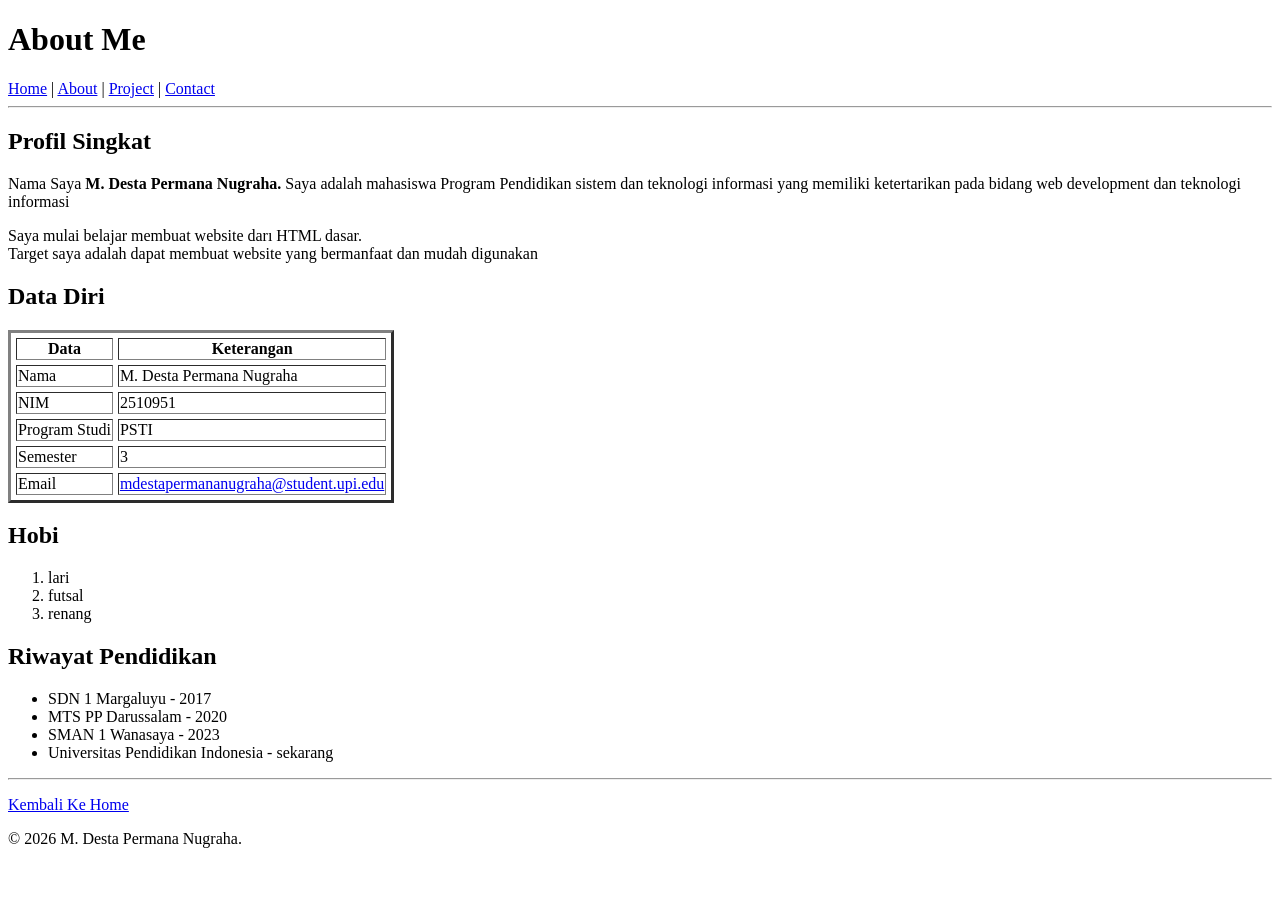
==== About.html @ 0afbf9d1 "Commit Pertama" ====
<!doctype html>
<html lang="id">
  <head>
    <meta charset="UTF-8" />
  </head>
  <title>Website desta</title>
  <body>
    <h1>About Me</h1>
  </body>
</html>
<nav>
  <a href="Home.html">Home</a> | <a href="About.html">About</a> |
  <a href="Project.html">Project</a> | <a href="Contact.html">Contact</a>
</nav>
<hr />
<h2>Profil Singkat</h2>
<p>
  Nama Saya <strong>M. Desta Permana Nugraha.</strong> Saya adalah mahasiswa
  Program Pendidikan sistem dan teknologi informasi yang memiliki ketertarikan
  pada bidang web development dan teknologi informasi
</p>

<p>
  Saya mulai belajar membuat website darı HTML dasar.<br />
  Target saya adalah dapat membuat website yang bermanfaat dan mudah digunakan
</p>

<h2>Data Diri</h2>

<table border="3" cellspacing="5" cellpading="500">
  <thead>
    <tr>
      <td style="text-align: center"><strong>Data</strong></td>
      <td style="text-align: center"><strong>Keterangan</strong></td>
    </tr>
  </thead>

  <tbody>
    <tr>
      <td>Nama</td>
      <td>M. Desta Permana Nugraha</td>
    </tr>

    <tr>
      <td>NIM</td>
      <td>2510951</td>
    </tr>

    <tr>
      <td>Program Studi</td>
      <td>PSTI</td>
    </tr>

    <tr>
      <td>Semester</td>
      <td>3</td>
    </tr>

    <tr>
      <td>Email</td>
      <td>
        <a
          href="https://mail.google.com/mail/?view=cm&fs=1&to=mdestapermananugraha@student.upi.edu"
          target="_blank"
        >
          mdestapermananugraha@student.upi.edu
        </a>
      </td>
    </tr>
  </tbody>
</table>

<h2>Hobi</h2>
<ol>
  <li>lari</li>
  <li>futsal</li>
  <li>renang</li>
</ol>

<h2>Riwayat Pendidikan</h2>
<ul>
  <li>SDN 1 Margaluyu - 2017</li>
  <li>MTS PP Darussalam - 2020</li>
  <li>SMAN 1 Wanasaya - 2023</li>
  <li>Universitas Pendidikan Indonesia - sekarang</li>
</ul>
<hr />
<p><a href="Home.html">Kembali Ke Home</a></p>
<p>© 2026 M. Desta Permana Nugraha.</p>
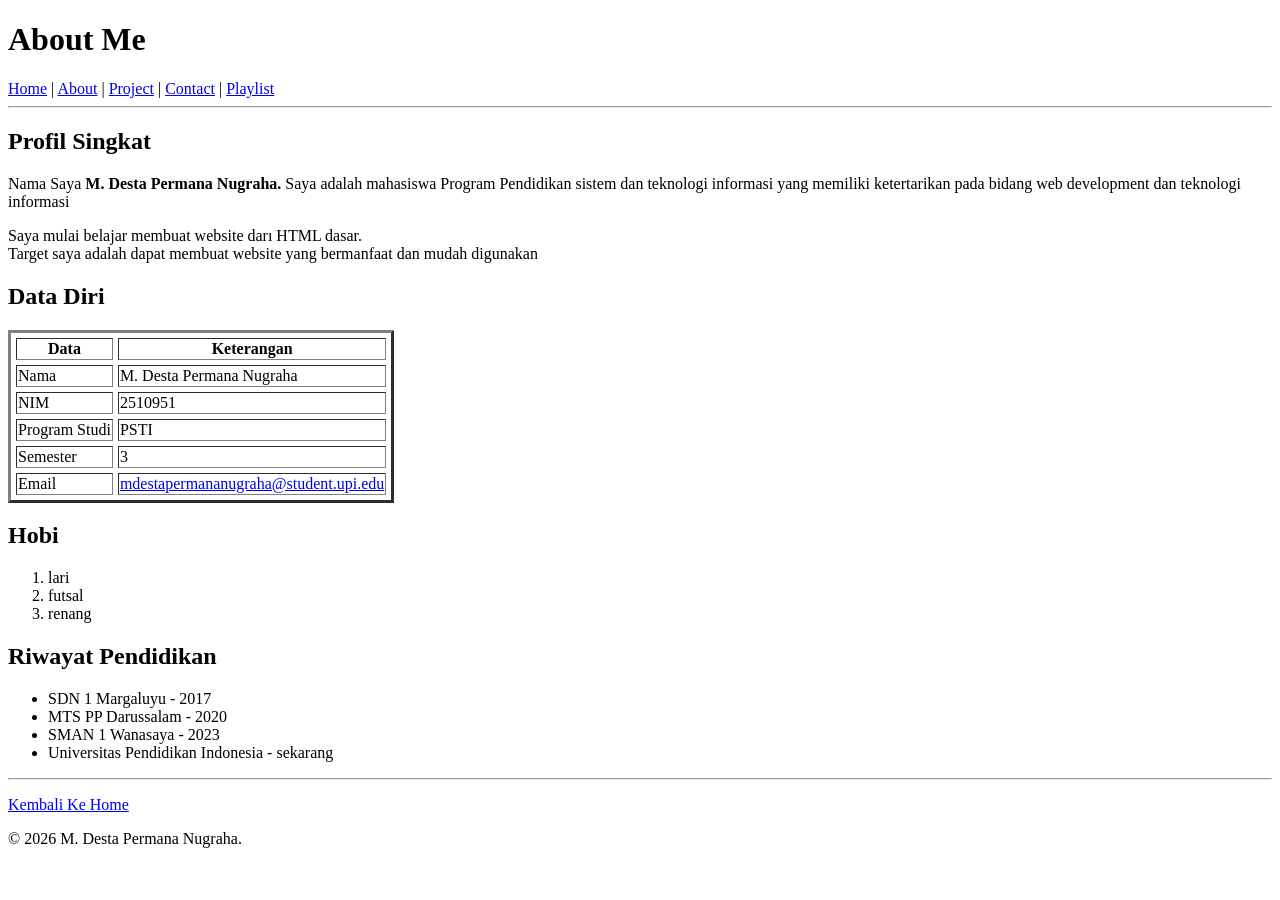
==== commit 813f4d4f: "membuat katalog" ====
--- a/About.html
+++ b/About.html
@@ -9,8 +9,9 @@
   </body>
 </html>
 <nav>
-  <a href="Home.html">Home</a> | <a href="About.html">About</a> |
-  <a href="Project.html">Project</a> | <a href="Contact.html">Contact</a>
+  <a href="index.html">Home</a> | <a href="About.html">About</a> |
+  <a href="Project.html">Project</a> | <a href="Contact.html">Contact</a> |
+ <a href="Playlist.html">Playlist</a>
 </nav>
 <hr />
 <h2>Profil Singkat</h2>
@@ -85,5 +86,5 @@
   <li>Universitas Pendidikan Indonesia - sekarang</li>
 </ul>
 <hr />
-<p><a href="Home.html">Kembali Ke Home</a></p>
+<p><a href="index.html">Kembali Ke Home</a></p>
 <p>© 2026 M. Desta Permana Nugraha.</p>
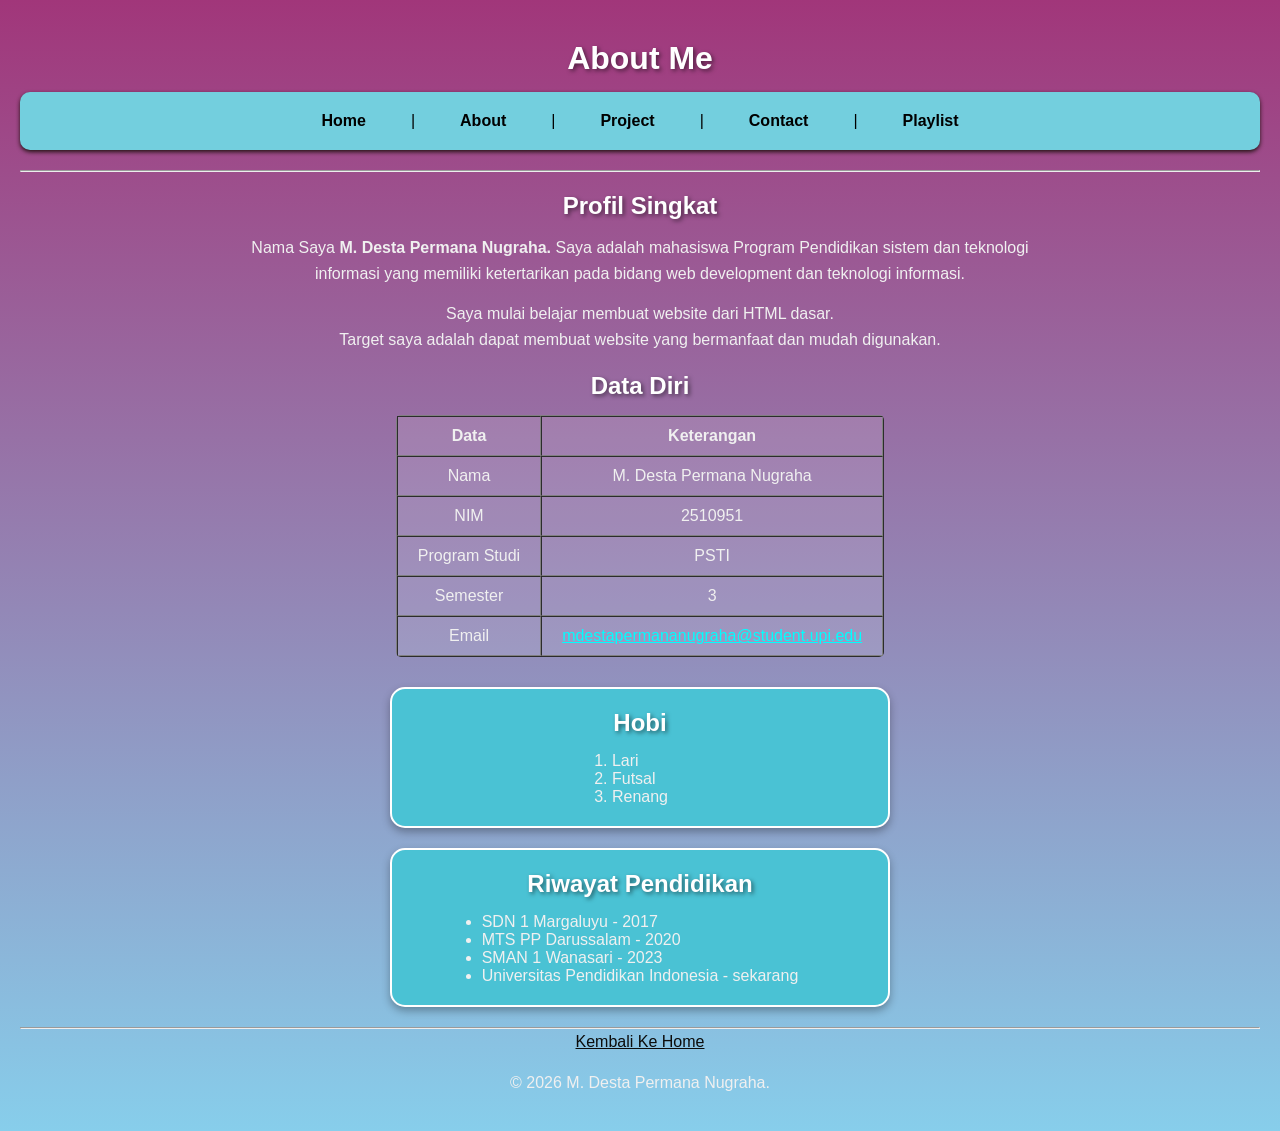
==== commit 02a75dfb: "Menambahkan CSS" ====
--- a/About.html
+++ b/About.html
@@ -2,89 +2,93 @@
 <html lang="id">
   <head>
     <meta charset="UTF-8" />
+    <title>Website Desta</title>
+    <link rel="stylesheet" href="style.css" />
   </head>
-  <title>Website desta</title>
   <body>
     <h1>About Me</h1>
+
+    <nav>
+      <a href="index.html">Home</a> | <a href="About.html">About</a> |
+      <a href="Project.html">Project</a> | <a href="Contact.html">Contact</a> |
+      <a href="Playlist.html">Playlist</a>
+    </nav>
+    <hr />
+
+    <h2>Profil Singkat</h2>
+    <p>
+      Nama Saya <strong>M. Desta Permana Nugraha.</strong> Saya adalah mahasiswa
+      Program Pendidikan sistem dan teknologi informasi yang memiliki
+      ketertarikan pada bidang web development dan teknologi informasi.
+    </p>
+    <p>
+      Saya mulai belajar membuat website dari HTML dasar.<br />
+      Target saya adalah dapat membuat website yang bermanfaat dan mudah
+      digunakan.
+    </p>
+
+    <h2>Data Diri</h2>
+    <table id="tabel-about" border="1" cellspacing="0" cellpadding="8">
+      <thead>
+        <tr>
+          <td style="text-align: center"><strong>Data</strong></td>
+          <td style="text-align: center"><strong>Keterangan</strong></td>
+        </tr>
+      </thead>
+      <tbody>
+        <tr>
+          <td>Nama</td>
+          <td>M. Desta Permana Nugraha</td>
+        </tr>
+        <tr>
+          <td>NIM</td>
+          <td>2510951</td>
+        </tr>
+        <tr>
+          <td>Program Studi</td>
+          <td>PSTI</td>
+        </tr>
+        <tr>
+          <td>Semester</td>
+          <td>3</td>
+        </tr>
+        <tr>
+          <td>Email</td>
+          <td>
+            <a
+              href="https://mail.google.com/mail/?view=cm&fs=1&to=mdestapermananugraha@student.upi.edu"
+              target="_blank"
+              style="color: aqua"
+            >
+              mdestapermananugraha@student.upi.edu
+            </a>
+          </td>
+        </tr>
+      </tbody>
+    </table>
+    <div class="sapi">
+      <h2>Hobi</h2>
+      <ol>
+        <li>Lari</li>
+        <li>Futsal</li>
+        <li>Renang</li>
+      </ol>
+    </div>
+
+    <div class="ayam">
+      <h2>Riwayat Pendidikan</h2>
+      <ul>
+        <li>SDN 1 Margaluyu - 2017</li>
+        <li>MTS PP Darussalam - 2020</li>
+        <li>SMAN 1 Wanasari - 2023</li>
+        <li>Universitas Pendidikan Indonesia - sekarang</li>
+      </ul>
+    </div>
+
+    <hr />
+    <p>
+      <a href="index.html" style="color: rgb(12, 12, 11)">Kembali Ke Home</a>
+    </p>
+    <p>© 2026 M. Desta Permana Nugraha.</p>
   </body>
 </html>
-<nav>
-  <a href="index.html">Home</a> | <a href="About.html">About</a> |
-  <a href="Project.html">Project</a> | <a href="Contact.html">Contact</a> |
- <a href="Playlist.html">Playlist</a>
-</nav>
-<hr />
-<h2>Profil Singkat</h2>
-<p>
-  Nama Saya <strong>M. Desta Permana Nugraha.</strong> Saya adalah mahasiswa
-  Program Pendidikan sistem dan teknologi informasi yang memiliki ketertarikan
-  pada bidang web development dan teknologi informasi
-</p>
-
-<p>
-  Saya mulai belajar membuat website darı HTML dasar.<br />
-  Target saya adalah dapat membuat website yang bermanfaat dan mudah digunakan
-</p>
-
-<h2>Data Diri</h2>
-
-<table border="3" cellspacing="5" cellpading="500">
-  <thead>
-    <tr>
-      <td style="text-align: center"><strong>Data</strong></td>
-      <td style="text-align: center"><strong>Keterangan</strong></td>
-    </tr>
-  </thead>
-
-  <tbody>
-    <tr>
-      <td>Nama</td>
-      <td>M. Desta Permana Nugraha</td>
-    </tr>
-
-    <tr>
-      <td>NIM</td>
-      <td>2510951</td>
-    </tr>
-
-    <tr>
-      <td>Program Studi</td>
-      <td>PSTI</td>
-    </tr>
-
-    <tr>
-      <td>Semester</td>
-      <td>3</td>
-    </tr>
-
-    <tr>
-      <td>Email</td>
-      <td>
-        <a
-          href="https://mail.google.com/mail/?view=cm&fs=1&to=mdestapermananugraha@student.upi.edu"
-          target="_blank"
-        >
-          mdestapermananugraha@student.upi.edu
-        </a>
-      </td>
-    </tr>
-  </tbody>
-</table>
-
-<h2>Hobi</h2>
-<ol>
-  <li>lari</li>
-  <li>futsal</li>
-  <li>renang</li>
-</ol>
-
-<h2>Riwayat Pendidikan</h2>
-<ul>
-  <li>SDN 1 Margaluyu - 2017</li>
-  <li>MTS PP Darussalam - 2020</li>
-  <li>SMAN 1 Wanasaya - 2023</li>
-  <li>Universitas Pendidikan Indonesia - sekarang</li>
-</ul>
-<hr />
-<p><a href="index.html">Kembali Ke Home</a></p>
-<p>© 2026 M. Desta Permana Nugraha.</p>
--- a/style.css
+++ b/style.css
@@ -0,0 +1,212 @@
+* {
+    margin: 0;
+    padding: 0;
+    box-sizing: border-box;
+}
+
+@keyframes santai {
+    from { 
+        opacity: 0;
+    }
+
+    to {
+        opacity: 1;
+    }
+}
+body {
+    background: linear-gradient(to bottom, #a1367a, skyblue);
+    text-align: center;
+    animation: santai 1.2s ease-in-out;
+    padding: 20px;
+    font-family: Arial, sans-serif;
+}
+
+h1, h2, h3 {
+    color: #ffffff;
+    text-shadow: 2px 2px 4px rgba(0, 0, 0, 0.5);
+    margin-bottom: 15px;
+    margin-top: 20px;
+
+}
+
+p, li, td {
+    color: #f0f0f0;
+}
+
+nav {
+    background-color: rgb(115, 207, 222);
+    display: flex;
+    align-items: center;
+    justify-content: center;
+    gap: 30px;
+    padding: 15px;
+    box-shadow: 0 2px 4px rgb(35, 18, 18);
+    border-radius: 10px;
+    margin-bottom: 20px;
+    
+}
+
+
+nav a {
+    color: black;
+    text-decoration: none;
+    font-weight: bold;
+    padding: 5px 15px;
+    border-radius: 5px;
+    transition: 0.3s;
+    
+}
+
+nav a:hover {
+    background-color: #a1367a;
+    color: white;
+    
+    
+}
+
+#tabel-contact {
+    background-color: rgba(255, 255, 255, 0.9);
+    color: black;
+    margin: 0 auto;
+    border-radius: 10px;
+}
+#tabel-contact td, #tabel-contact strong {
+    color: black;
+}
+
+#tabel-about {
+    margin: 0 auto;
+    background-color: rgba(255, 255, 255, 0.1);
+    border-radius: 5px;
+    margin-bottom: 30px;
+}
+
+#tabel-about td {
+    padding: 10px 20px;
+}
+
+ul, ol {
+    display: inline-block;
+    text-align: left;
+    margin: 0 auto 20px auto;
+}
+
+p {
+    max-width: 800px;
+    margin: 0 auto 15px auto;
+    line-height: 1.6;
+}
+
+.wrapper {
+    display: flex;
+    justify-content: center;
+    flex-wrap: wrap; 
+    gap: 20px; 
+    margin-top: 20px;
+    margin-bottom: 50px;
+}
+
+.box {
+    background-color: rgba(255, 255, 255, 0.15);
+    border: 2px solid white;
+    padding: 20px;
+    width: 320px;
+    border-radius: 15px;
+    box-shadow: 0px 4px 8px rgba(0,0,0,0.3);
+    transition: 0.3s;
+}
+
+.box p {
+    text-align: justify;
+}
+
+.box:hover {
+    transform: scale(1.05);
+    background-color: rgba(255, 255, 255, 0.3);
+}
+
+.foto-profil {
+    height: 200px;
+    box-shadow: 0 2px 4px hsl(0, 22%, 4%);
+    display: block;
+    margin: 10px auto;
+    border-radius: 10px;
+}
+
+.kelinci {
+    background-color: #4ac2d4;
+    border: 2px solid white;
+    border-radius: 15px;
+    box-shadow: 0px 4px 8px rgba(0,0,0,0.3);
+    transition: 0.3s;
+    max-width: 700px; 
+    margin: 0 auto 20px
+}
+
+.kelinci:hover {
+    transform: scale(1.05);
+    background-color: rgba(255, 255, 255, 0.3);
+}
+
+.sapi { 
+    background-color: #4ac2d4;
+    border: 2px solid white;
+    border-radius: 15px;
+    box-shadow: 0px 4px 8px rgba(0,0,0,0.3);
+    transition: 0.3s;
+    max-width: 500px; 
+    margin: 0 auto 20px
+}
+
+.sapi:hover {
+    transform: scale(1.05);
+    background-color: rgba(190, 68, 113, 0.3);
+}
+
+.ayam { 
+    background-color: #4ac2d4;
+    border: 2px solid white;
+    border-radius: 15px;
+    box-shadow: 0px 4px 8px rgba(0,0,0,0.3);
+    transition: 0.3s;
+    max-width: 500px; 
+    margin: 0 auto 20px
+}
+
+.ayam:hover {
+    transform: scale(1.05);
+    background-color: rgba(190, 68, 113, 0.3);
+}
+
+.semut {
+       background-color: #4ac2d4;
+    border: 2px solid white;
+    border-radius: 15px;
+    box-shadow: 0px 4px 8px rgba(0,0,0,0.3);
+    transition: 0.3s;
+    max-width: 500px; 
+    margin: 0 auto 20px
+   
+}
+
+
+.semut:hover {
+    transform: scale(1.05);
+    background-color: rgba(190, 68, 113, 0.3);
+}
+
+.rumah {
+       background-color: #4ac2d4;
+    border: 2px solid white;
+    border-radius: 15px;
+    box-shadow: 0px 4px 8px rgba(0,0,0,0.3);
+    transition: 0.3s;
+    max-width: 700px; 
+    margin: 0 auto 20px
+   
+}
+
+.rumah:hover {
+    transform: scale(1.05);
+    background-color: rgba(190, 68, 113, 0.3);
+}
